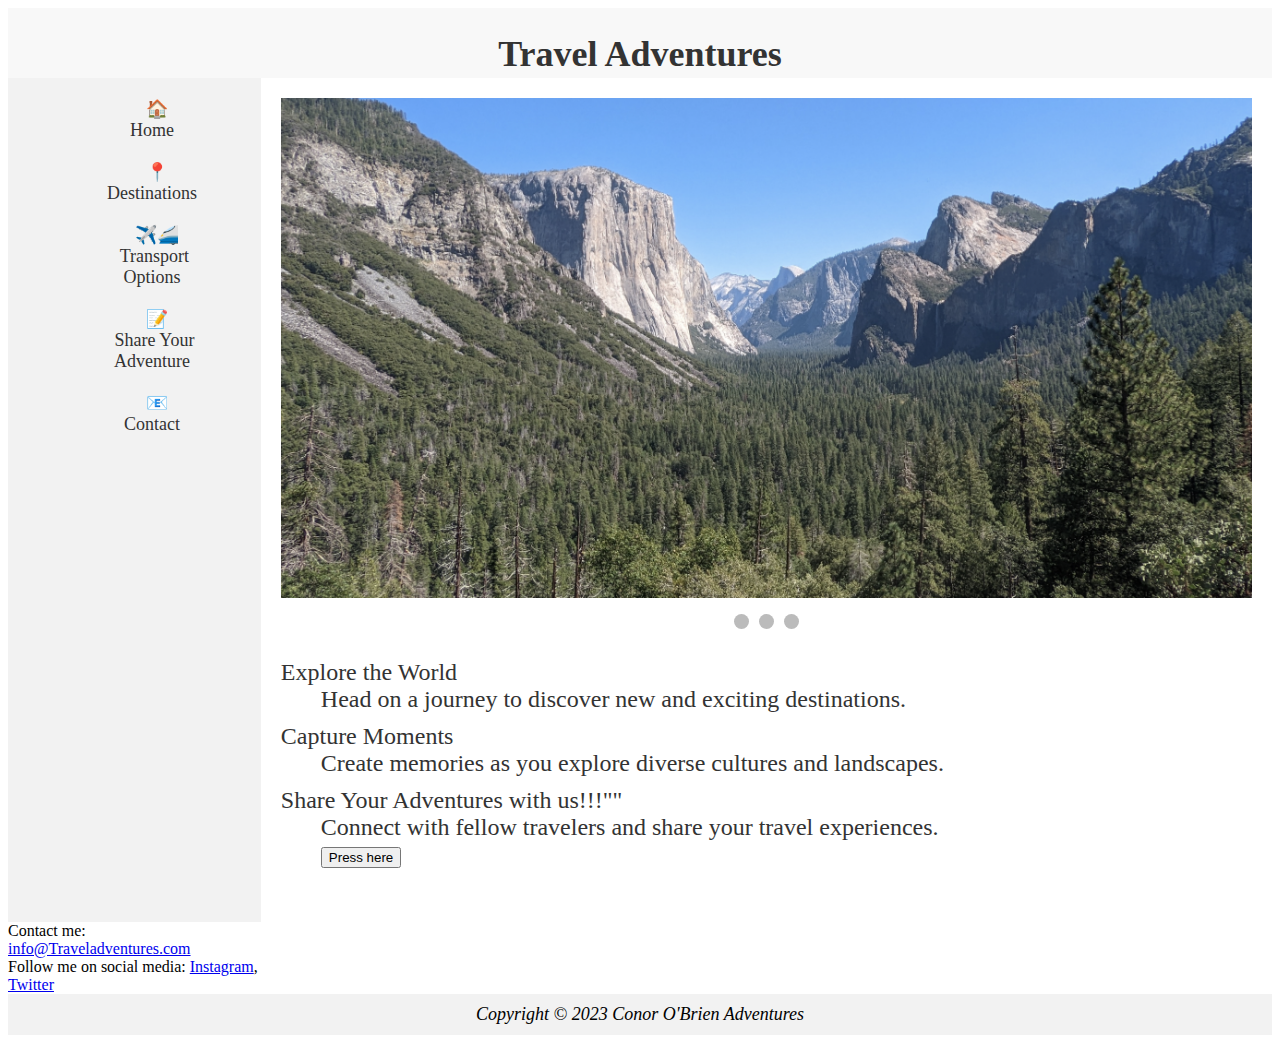
==== index.html @ 9b76ed20 "Add files via upload" ====
﻿<!DOCTYPE html>
<html lang="en">
<head>
    <meta charset="UTF-8">
    <meta name="viewport" content="width=device-width, initial-scale=1.0">
    <title>My Travel Adventures</title>
    <link href="Travel.css" rel="stylesheet">
    <meta name="description" content="Head on a journey to discover new destinations, capture moments, and share your travel adventures with fellow explorers.">
    <meta name="keywords" content="travel, adventures, explore, destinations, share, memories">

    <style>
        .slider {width: 100%;height: 510px;position: relative;}
        .slider img {width: 100%;height: 500px;position: absolute;top: 0;left: 0;}
        .navigation-button {text-align: center;position: relative;}
        .dot {cursor: pointer;height: 15px;width: 15px;margin: 0 2px;background-color: #bbb;border-radius: 50%;display: inline-block;}
        .active,
        .dot:hover {background-color: #717171;}
    </style>
</head>
    <div class="grid-container">
        <header class="flexbox-center">
            <h1>Travel Adventures</h1>
        </header>

        <nav class="sticky-sidebar">
            <ul>
                <li><a href="index.html">🏠 Home</a></li>
                <li><a href="Destinations.html">📍 Destinations</a></li>
                <li><a href="Transport.html">✈️🚄 <br> Transport Options </a></li>
                <li><a href="Submission.html">📝 <br> Share Your Adventure</a></li>
                <li><a href="Contact.html" onclick="alert('You are heading to the CONTACT page')">📧 Contact</a></li>
            </ul>
        </nav>

        <section>
            <div class="slider">
                <img id="img-1" src="Travel1.png" alt="Yosemite" />
                <img id="img-2" src="Travel2.png" alt="Yosemite" />
                <img id="img-3" src="Travel3.jpg" alt="Nantucket" />
            </div>
            <div class="navigation-button">
                <span class="dot"></span>
                <span class="dot"></span>
                <span class="dot"></span>
            </div>
            <dl>
                <dt>Explore the World</dt>
                <dd>Head on a journey to discover new and exciting destinations.</dd>
                <dt>Capture Moments</dt>
                <dd>Create memories as you explore diverse cultures and landscapes.</dd>
                <dt>Share Your Adventures with us!!!""</dt>
                <dd>
                    Connect with fellow travelers and share your travel experiences.
                    <br />
                    <button onclick="updateParagraph()">Press here</button>
                    <div id="demo"></div>
                </dd>
            </dl>
        </section>

        <div>
            Contact me:<br>
            <a href="mailto:info@Traveladventures.com">info@Traveladventures.com</a><br>
            Follow me on social media: <a href="#" target="">Instagram</a>, <a href="#" target="">Twitter</a>
        </div>

        <footer id="colour">
            <em> Copyright &copy; 2023 Conor O'Brien Adventures</em>
            <br>
        </footer>

        <script>
function updateParagraph() {
                document.getElementById("demo").innerHTML = "Tell us about your own adventures in the Share your Adventure Section!";
}

var imgs = document.querySelectorAll('.slider img');
var dots = document.querySelectorAll('.dot');
var currentImg = 0;
const interval = 3000;
var timer = setInterval(changeSlide, interval);

function changeSlide(n) {
                for (var i = 0; i < imgs.length; i++) {
                    imgs[i].style.opacity = 0;
                    dots[i].className = dots[i].className.replace(' active', '');
                }

                currentImg = (n != undefined) ? n : (currentImg + 1) % imgs.length;

                imgs[currentImg].style.opacity = 1;
                dots[currentImg].className += ' active';
}

dots.forEach(function (dot, index) {
                dot.addEventListener('click', function () {
                    clearInterval(timer);
                    changeSlide(index);
                    timer = setInterval(changeSlide, interval);
                });
});
        </script>
    </div>
    <!-- Image slider is adapted from: https://www.bannerbear.com/blog/how-to-create-an-image-slider-in-html-css-and-javascript/ -->
</body>
</html>
---- Travel.css ----
﻿.grid-container {display: flex;flex-direction: column;min-height: 100vh;}

header {background: #f8f8f8;font-size: 20px;color: #333;text-align: center;padding: 10px;}

nav {background: #f2f2f2;padding: 10px;}

    nav ul {list-style-type: none;font-size: 18px;display: flex;align-items: center;justify-content: center;}

    nav a {text-decoration: none;color: #333;padding: 5px;}

section {background: #fff; padding: 20px;font-size: 18px;flex-grow: 1;}

footer {background: #f2f2f2; text-align: center;font-size: 18px;padding: 10px;}

    footer nav {background: #f2f2f2; padding: 10px;}

        footer nav ul {list-style-type: none;font-size: 18px;display: flex;align-items: center;justify-content: center;}

        footer nav a {text-decoration: none;color: #333;padding: 5px; }

dl {color: #333;}

.left {background: #e0e0e0;color: #333; padding: 20px;font-size: 18px;}

img {max-width: 100%;height: auto;object-fit: cover;}

.flexbox-nav {display: flex;align-items: center;}

.flexbox-center {display: flex;justify-content: center;}

form {color: #333;}

@media (max-width: 767px) {
    nav ul {flex-direction: row;}

    li {margin-right: 10px;}}

@media (min-width: 768px) {
    .grid-container {display: grid;grid-template-columns: 1fr 3fr 1fr;grid-template-rows: 70px auto auto auto;}

    header {grid-column: span 3;grid-row: 1;font-size: 36px;}

        header h1 {position: absolute;top: 1%;left: 50%;transform: translateX(-50%);color: #333;font-size: 36px;text-align: center;}

    section {font-size: 24px;grid-column: span 2;}

    dd {padding-bottom: 10px;}

    nav ul {flex-direction: column;max-width: 80px;margin: auto;}

    li {padding: 10px;text-align: center;}

    .left {order: 4;grid-column: span 3;grid-row: 4;}

    footer {grid-column: span 3;grid-row: 5;}

    .slider {width: 100%;height: 510px;position: relative;}

        .slider img {width: 100%;height: 500px;position: absolute;top: 0;left: 0;}

            .slider img:first-child {z-index: 1;}

            .slider img:nth-child(2) {z-index: 0;}
    
    .navigation-button {text-align: center;position: relative;}
    /* https://www.bannerbear.com/blog/how-to-create-an-image-slider-in-html-css-and-javascript/ */
    .dot {cursor: pointer;height: 15px;width: 15px;margin: 0 2px;background-color: #bbb;border-radius: 50%;display: inline-block;}

        .active, .dot:hover {background-color: #717171;}
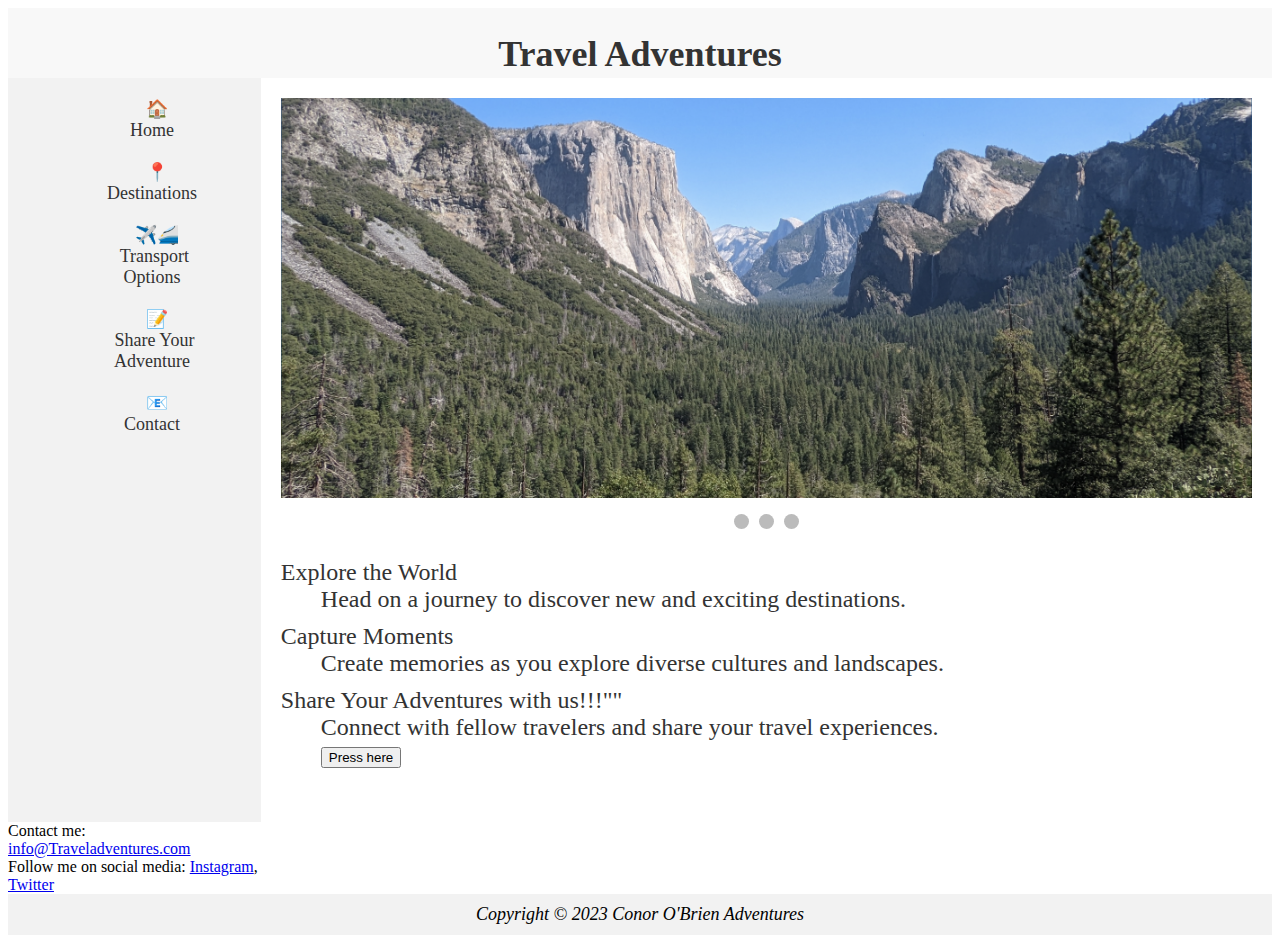
==== commit 71359184: "Update index.html" ====
--- a/index.html
+++ b/index.html
@@ -9,8 +9,8 @@
     <meta name="keywords" content="travel, adventures, explore, destinations, share, memories">
 
     <style>
-        .slider {width: 100%;height: 510px;position: relative;}
-        .slider img {width: 100%;height: 500px;position: absolute;top: 0;left: 0;}
+        .slider {width: 100%;height: 410px;position: relative;}
+        .slider img {width: 100%;height: 400px;position: absolute;top: 0;left: 0;}
         .navigation-button {text-align: center;position: relative;}
         .dot {cursor: pointer;height: 15px;width: 15px;margin: 0 2px;background-color: #bbb;border-radius: 50%;display: inline-block;}
         .active,
